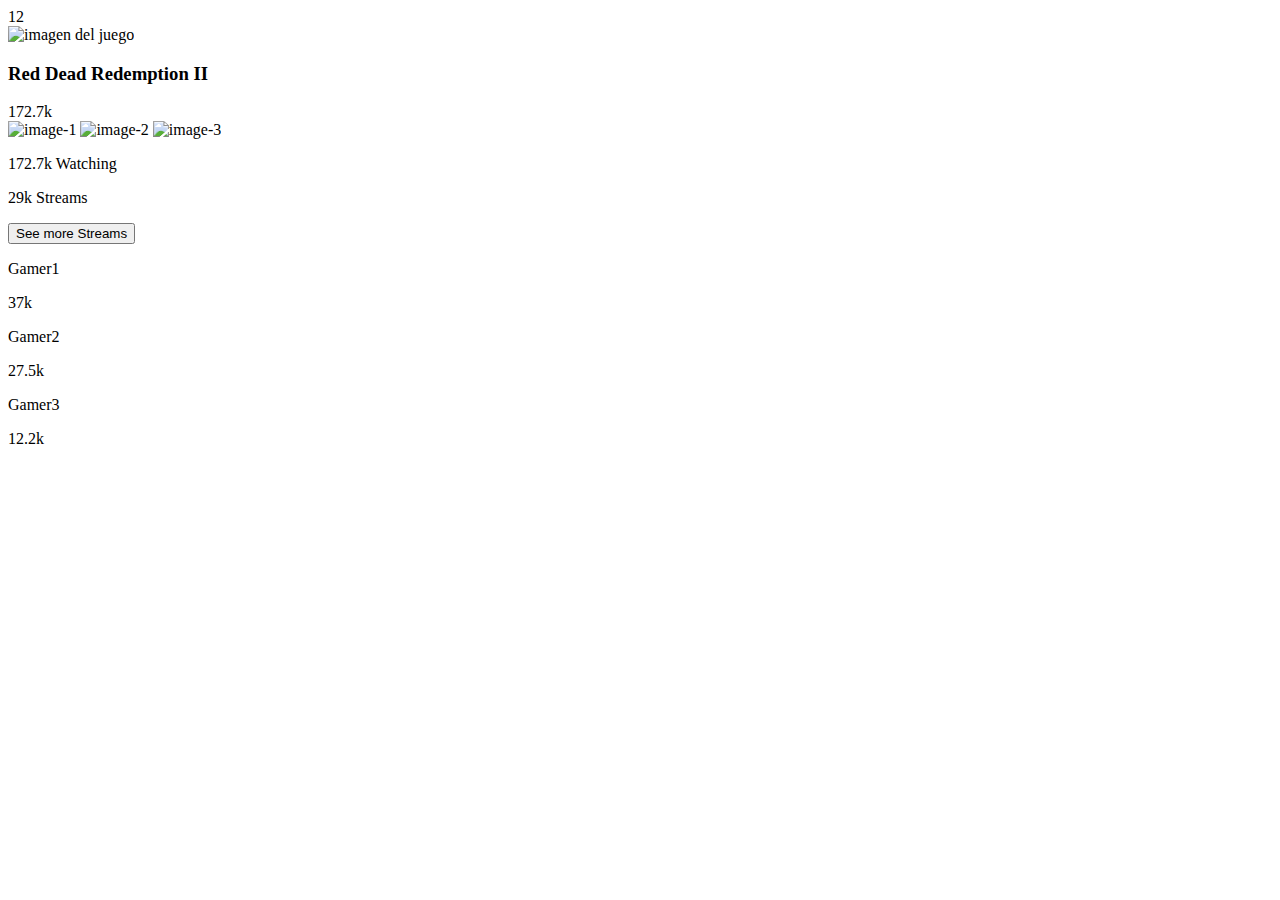
==== Animated card with HTML & CSS/index.html @ aa448f93 "Add files via upload" ====
<!DOCTYPE html>
<html lang="en">
<head>
    <meta charset="UTF-8">
    <meta http-equiv="X-UA-Compatible" content="IE=edge">
    <meta name="viewport" content="width=device-width, initial-scale=1.0">
    <link rel="preconnect" href="https://fonts.googleapis.com">
    <link rel="preconnect" href="https://fonts.gstatic.com" crossorigin>
    <link href="https://fonts.googleapis.com/css2?family=Poppins:ital,wght@0,400;0,600;1,200&display=swap" rel="stylesheet">
    <link rel="stylesheet" href="/styles/styles.css">
    <title>Animated Card</title>
</head>
<body>
    <div class="game">
        <div class="rank">12</div>
        <div class="front">
            <img src="/images/game-cover.jpg" alt="imagen del juego">
            <h3 class="name">Red Dead Redemption II</h3>
            <div class="stats">
                <p class="viewers"></p>
                <div class="streamers">172.7k</div>
                <img src="/images/avatar-1.5&q=80&fm=jpg&crop=faces&fit=crop&h=200&w=200&s=74daec1914d1d105202bca8a310a6a71" alt="image-1">
                <img src="/images/avatar-2.5&q=80&fm=jpg&crop=faces&fit=crop&h=200&w=200&s=3759e09a5b9fbe53088b23c615b6312e" alt="image-2">
                <img src="/images/avatar-3.1&q=80&fm=jpg&crop=faces&fit=crop&h=200&w=200&ixid=eyJhcHBfaWQiOjE3Nzg0fQ" alt="image-3">
            </div>
        </div>

        <div class="back">
            <div class="streaming-info">
                <p class="game-stat"> 172.7k
                <span>Watching</span></p>
                <p class="game-stat">29k
                <span>Streams</span></p>
            </div>
            <button class="btn">See more Streams</button>
            <div class="streamers">
                <div class="streamer">
                    <p class="name">Gamer1</p>
                    <p class="number">37k</p>
                </div>
                <div class="streamer">
                    <p class="name">Gamer2</p>
                    <p class="number">27.5k</p>
                </div>
                <div class="streamer">
                    <p class="name">Gamer3</p>
                    <p class="number">12.2k</p>
                </div>
            </div>
            <div class="background">

            </div>
        </div>
        
    </div>
</body>
</html>
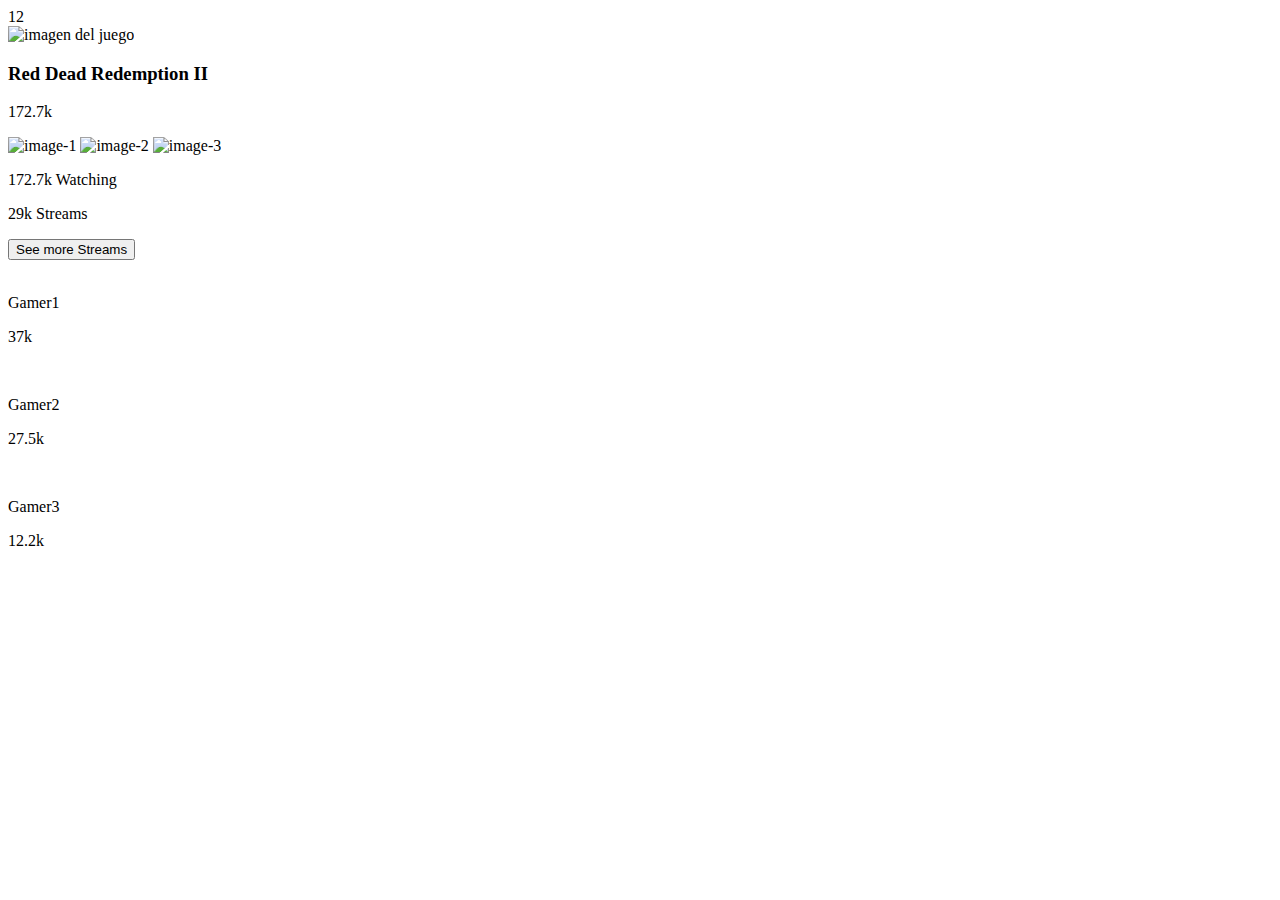
==== commit db1eb54f: "matrix" ====
--- a/Animated card with HTML & CSS/index.html
+++ b/Animated card with HTML & CSS/index.html
@@ -8,20 +8,23 @@
     <link rel="preconnect" href="https://fonts.gstatic.com" crossorigin>
     <link href="https://fonts.googleapis.com/css2?family=Poppins:ital,wght@0,400;0,600;1,200&display=swap" rel="stylesheet">
     <link rel="stylesheet" href="/styles/styles.css">
+    <!-- all.min.css -->
+    <link rel="stylesheet" href="https://cdnjs.cloudflare.com/ajax/libs/font-awesome/5.15.4/css/all.min.css" integrity="sha512-1ycn6IcaQQ40/MKBW2W4Rhis/DbILU74C1vSrLJxCq57o941Ym01SwNsOMqvEBFlcgUa6xLiPY/NS5R+E6ztJQ==" crossorigin="anonymous" referrerpolicy="no-referrer" />
     <title>Animated Card</title>
 </head>
 <body>
     <div class="game">
         <div class="rank">12</div>
         <div class="front">
-            <img src="/images/game-cover.jpg" alt="imagen del juego">
+            <img class="thumbnail" src="/images/game-cover.jpg" alt="imagen del juego">
             <h3 class="name">Red Dead Redemption II</h3>
             <div class="stats">
-                <p class="viewers"></p>
-                <div class="streamers">172.7k</div>
-                <img src="/images/avatar-1.5&q=80&fm=jpg&crop=faces&fit=crop&h=200&w=200&s=74daec1914d1d105202bca8a310a6a71" alt="image-1">
-                <img src="/images/avatar-2.5&q=80&fm=jpg&crop=faces&fit=crop&h=200&w=200&s=3759e09a5b9fbe53088b23c615b6312e" alt="image-2">
-                <img src="/images/avatar-3.1&q=80&fm=jpg&crop=faces&fit=crop&h=200&w=200&ixid=eyJhcHBfaWQiOjE3Nzg0fQ" alt="image-3">
+                <p class="viewers icons">172.7k</p>
+                <div class="streamers">
+                    <img src="/images/avatar-1.5&q=80&fm=jpg&crop=faces&fit=crop&h=200&w=200&s=74daec1914d1d105202bca8a310a6a71" alt="image-1">
+                    <img src="/images/avatar-2.5&q=80&fm=jpg&crop=faces&fit=crop&h=200&w=200&s=3759e09a5b9fbe53088b23c615b6312e" alt="image-2">
+                    <img src="/images/avatar-3.1&q=80&fm=jpg&crop=faces&fit=crop&h=200&w=200&ixid=eyJhcHBfaWQiOjE3Nzg0fQ" alt="image-3">
+                </div>
             </div>
         </div>
 
@@ -35,21 +38,24 @@
             <button class="btn">See more Streams</button>
             <div class="streamers">
                 <div class="streamer">
+                    <div class="profile"><img src="/images/avatar-1.5&q=80&fm=jpg&crop=faces&fit=crop&h=200&w=200&s=74daec1914d1d105202bca8a310a6a71" alt=""></div>
                     <p class="name">Gamer1</p>
                     <p class="number">37k</p>
                 </div>
                 <div class="streamer">
+                    <div class="profile"><img src="/images/avatar-2.5&q=80&fm=jpg&crop=faces&fit=crop&h=200&w=200&s=3759e09a5b9fbe53088b23c615b6312e" alt=""></div>
                     <p class="name">Gamer2</p>
                     <p class="number">27.5k</p>
                 </div>
                 <div class="streamer">
+                    <div class="profile"><img src="/images/avatar-3.1&q=80&fm=jpg&crop=faces&fit=crop&h=200&w=200&ixid=eyJhcHBfaWQiOjE3Nzg0fQ" alt=""></div>
                     <p class="name">Gamer3</p>
                     <p class="number">12.2k</p>
                 </div>
             </div>
-            <div class="background">
-
-            </div>
+        </div>
+        <div class="background">
+               
         </div>
         
     </div>
